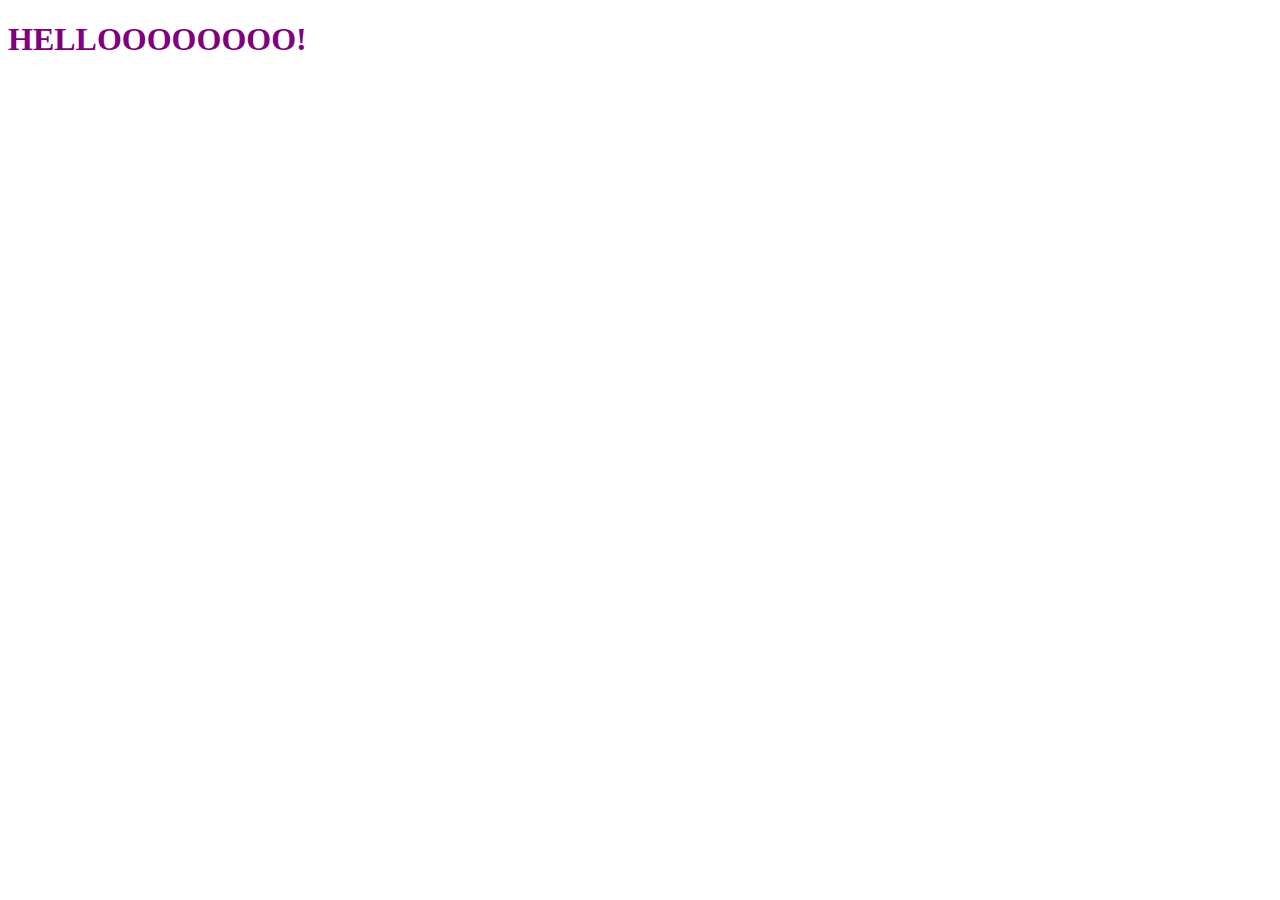
==== index.html @ 1373a3e3 "initial commit" ====
<!DOCTYPE html>
<html lang="en">
<head>
  <meta charset="UTF-8">
  <title>MY WEBSITE YAY!</title>
  <link rel="stylesheet" type="text/css" href="css/styles.css">
</head>
<body>
  <h1>HELLOOOOOOOO!</h1>
</body>
</html>
---- css/styles.css ----
h1 {
  color: purple;
}
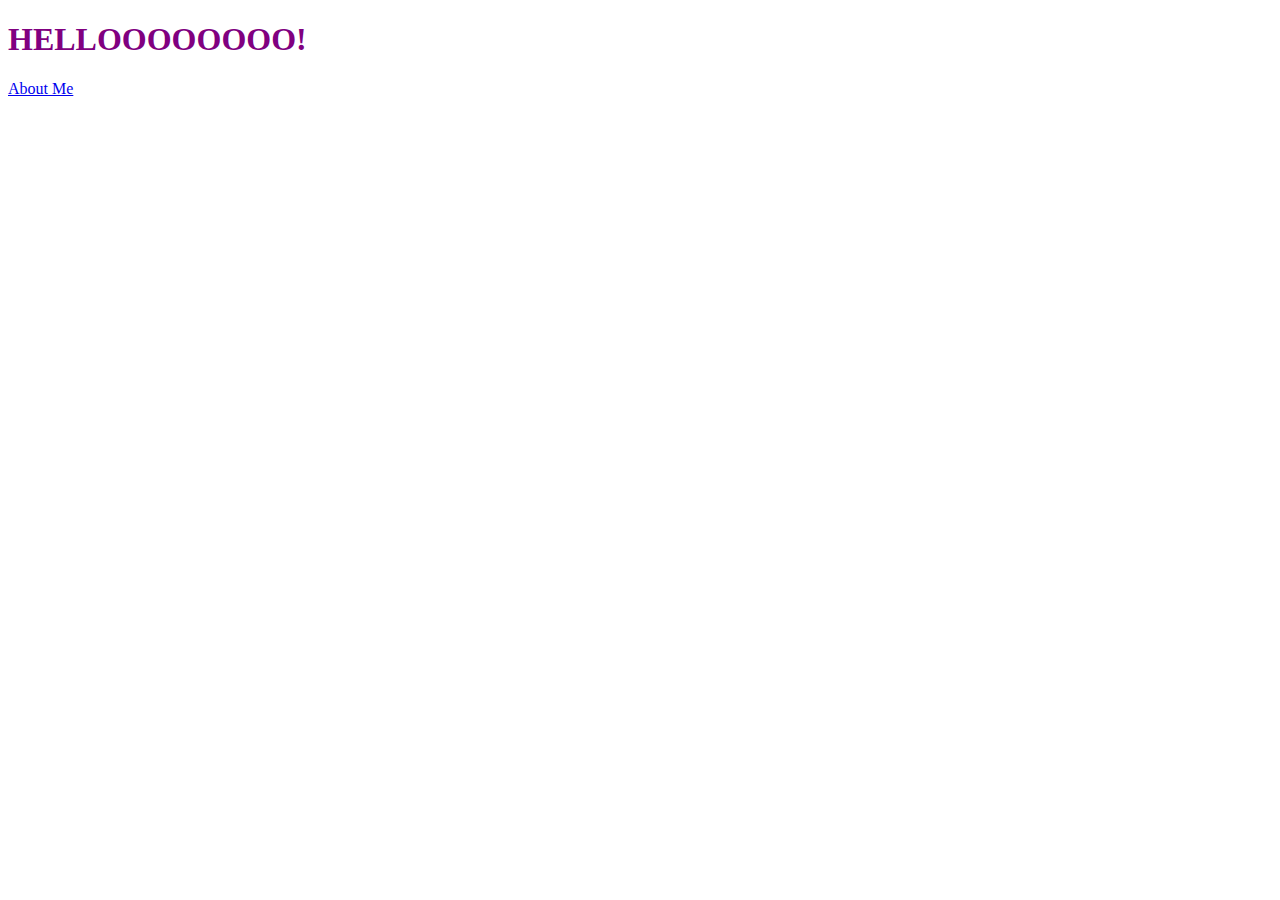
==== commit 7d824e62: "about page" ====
--- a/index.html
+++ b/index.html
@@ -7,5 +7,6 @@
 </head>
 <body>
   <h1>HELLOOOOOOOO!</h1>
+  <a href="about.html">About Me</a>
 </body>
 </html>